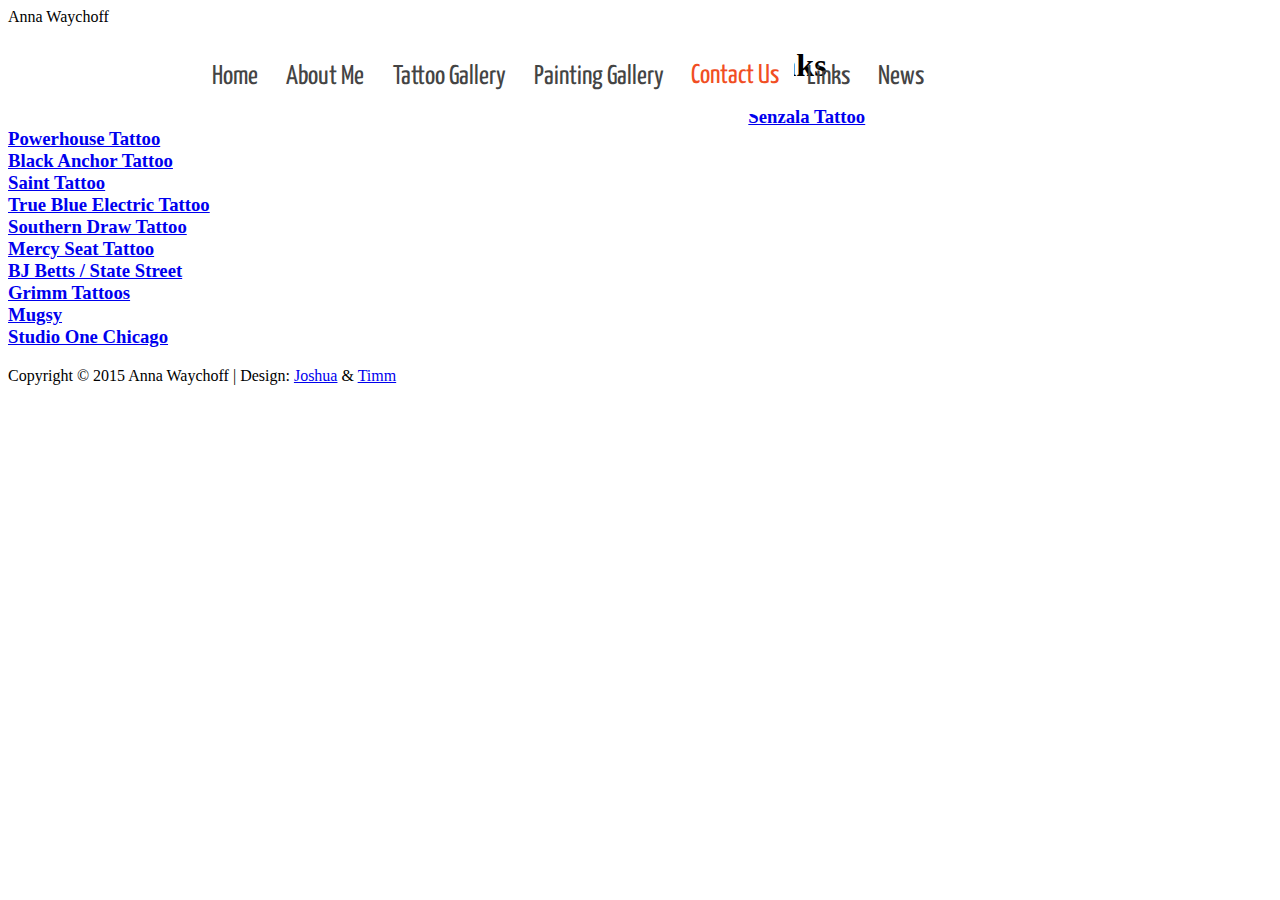
==== contact.html @ c01494fd "Updated each page to use 'current' class on each applicable page. Altered the css to remove the bloc" ====
<!DOCTYPE HTML>
<html>

<head>
  <title>Anna Waychoff</title>
  <meta name="description" content="website description" />
  <meta name="keywords" content="website keywords, website keywords" />
  <meta http-equiv="content-type" content="text/html; charset=windows-1252" />
  <link rel="stylesheet" type="text/css" href="http://fonts.googleapis.com/css?family=Tangerine&amp;v1" />
  <link rel="stylesheet" type="text/css" href="http://fonts.googleapis.com/css?family=Yanone+Kaffeesatz" />
  <link rel="stylesheet" type="text/css" href="style/style.css" />
  <script language="javascript" src="javascript/jquery-1.11.2.min.js"></script>
  <link rel="stylesheet" type="text/css" href="style/superfish.css" />
  <link rel="stylesheet" type="text/css" href="style/superfish-vertical.css" />
  <script language="javascript" src="javascript/superfish.js"></script>
  <script language="javascript">
    $(document).ready(function() {
	$('ul.sf-menu').superfish();
    });
  </script>
  
</head>

<body id="contact">
  <div id="main">
    <div id="header">
       <div id="logo">
         <div class="slogan">Anna Waychoff</div>
       </div>
      <div id="menubar">
        <ul class="sf-menu">
          <li><a href="index.html" class="current">Home</a></li>
          <li><a href="about.html" class="current">About Me</a></li>
	       <li><a href="tattoos.html" class="current">Tattoo Gallery</a></li>
	       <li><a href="paintings.html" class="current">Painting Gallery</a></li>
          <li class="current"><a href="contact.html" class="current">Contact Us</a></li>
          <li><a href="links.html" class="current">Links</a></li>
          <li><a href="news.html" class="current">News</a></li>          
        </ul>
      </div>
    </div>   
    <div id="site_content">    
    <div id="content">
        
        <h1>Links</h1>

        <h3>

<a href="http://www.senzalatattoo.com">Senzala Tattoo</a><br>
<a href="http://www.powerhousetattoo.com/home.html">Powerhouse Tattoo</a><br>
<a href="http://www.blackanchortattoo.com">Black Anchor Tattoo</a><br>
<a href="http://www.sainttattoo.com">Saint Tattoo</a><br>
<a href="http://www.trueblueelectrictattoo.com">True Blue Electric Tattoo</a><br>
<a href="http://www.southerndrawtattoo.net">Southern Draw Tattoo</a><br>
<a href="http://www.mercyseattattoo.com">Mercy Seat Tattoo</a><br>
<a href="http://www.bjbetts.com/State_Street.html">BJ Betts / State Street</a><br>
<a href="https://www.facebook.com/pages/Grimm-Tattoos/213619520085">Grimm Tattoos</a><br>
<a href="http://followgram.me/notmugsy">Mugsy</a><br>
<a href="http://www.studioonechicago.com">Studio One Chicago</a><br>


</h3>
      
      </div>
    </div>
    <div id="footer">
      <p>Copyright &copy; 2015 Anna Waychoff    |    Design: <a href="mailto:skapheles@gmail.com">Joshua</a> & <a href="mailto:timmvt@gmail.com">Timm</a></p>
    </div>
  </div>
</body>
</html>
---- style/superfish.css ----
/*** ESSENTIAL STYLES ***/
.sf-menu, .sf-menu * {
	margin: 0;
	padding: 0;
}
.sf-menu li {
	position: relative;
	list-style: none;
}
.sf-menu ul {
	position: absolute;
	display: none;
	top: 100%;
	left: 0;
	z-index: 99;
}
.sf-menu > li {
	float: left;
}
.sf-menu li:hover > ul,
.sf-menu li.sfHover > ul {
	display: block;
	
}

.sf-menu a {
	display: block;
	position: relative;
	font: normal 170% 'Yanone Kaffeesatz', sans-serif;
	text-decoration: none;
	color: #444;
	display: block; 
	float: left; 
	height: 20px;
	padding: 7px 23px 15px 23px;
	text-align: center;
}
.sf-menu ul ul {
	top: 0;
	left: 100%;
}

.sf-menu {
	float: center;
	margin-bottom: 1em;
	position: relative;
	left: 15%;
}
.sf-menu ul {
	box-shadow: 2px 2px 6px rgba(0,0,0,.2);
	min-width: 12em; /* allow long menu items to determine submenu width */
	*width: 12em; /* no auto sub width for IE7, see white-space comment below */
}
.sf-menu a {
	border-left: 1px solid #fff;
	/*border-top: 1px solid #C8C8C8; fallback colour must use full shorthand */
	border-top: 1px solid rgba(255,255,255,.5);
	padding: .75em 0.5em 1.15em 0.5em;
	text-decoration: none;
	zoom: 1; /* IE7 */
	
}
.sf-menu a {
	color: #444 /*#13a*/;
	/*padding: 30px;/*
	
}
.sf-menu li {
	background: #FFF /*#BDD2FF*/;
	white-space: nowrap; /* no need for Supersubs plugin */
	*white-space: normal; /* ...unless you support IE7 (let it wrap) */
	-webkit-transition: background .2s;
	transition: background .2s;
}
.sf-menu ul li {
	background: #FFF /*AABDE6*/;
}

.sf-menu li a:active {
	color: #F14E23;
}

.sf-menu li.current a {
	background-color: #fff;
	border: 0px solid #ddd;
	border-bottom: 0;
	color: #F14E23;
}

.sf-menu ul ul li {
	background: #9AAEDB;
}
.superfish-inner ul {
	position:relative;
	left:-100%;
}

.sf-menu a:hover,
.sf-menu a.sfHover {
	background: #FFF /*#C8C8C8 #CFDEFF*/;
	color: #F14E23;
	/* only transition out, not in */
	-webkit-transition: none;
	transition: none;

}

/*** arrows (for all except IE7) **/
.sf-arrows .sf-with-ul {
	padding-right: 2.5em;
	*padding-right: 1em; /* no CSS arrows for IE7 (lack pseudo-elements) */
}
.sf-with-ul a:hover {
	background: #C8C8C8/*#CFDEFF*/;
	-webkit-transition: none;
	transition: none;
}

/* styling for both css and generated arrows */
.sf-arrows .sf-with-ul:after {
	/*content: '';
	position: absolute;
	top: 50%;
	right: 1em;
	margin-top: -3px;
	height: 0;
	width: 0;
	/* order of following 3 rules important for fallbacks to work */
	/*border: 5px solid transparent;
	border-top-color: #dFeEFF; /* edit this to suit design (no rgba in IE8) */
	/*border-top-color: rgba(255,255,255,.5);*/
}
.sf-arrows > li > .sf-with-ul:focus:after,
.sf-arrows > li:hover > .sf-with-ul:after,
.sf-arrows > .sfHover > .sf-with-ul:after {
	border-top-color: white; /* IE8 fallback colour */
}
/* styling for right-facing arrows */
.sf-arrows ul .sf-with-ul:after {
	margin-top: -5px;
	margin-right: -3px;
	border-color: transparent;
	border-left-color: #dFeEFF; /* edit this to suit design (no rgba in IE8) */
	border-left-color: rgba(255,255,255,.5);
}
.sf-arrows ul li > .sf-with-ul:focus:after,
.sf-arrows ul li:hover > .sf-with-ul:after,
.sf-arrows ul .sfHover > .sf-with-ul:after {
	border-left-color: white;
	background: #C8C8C8/*#CFDEFF*/;
}
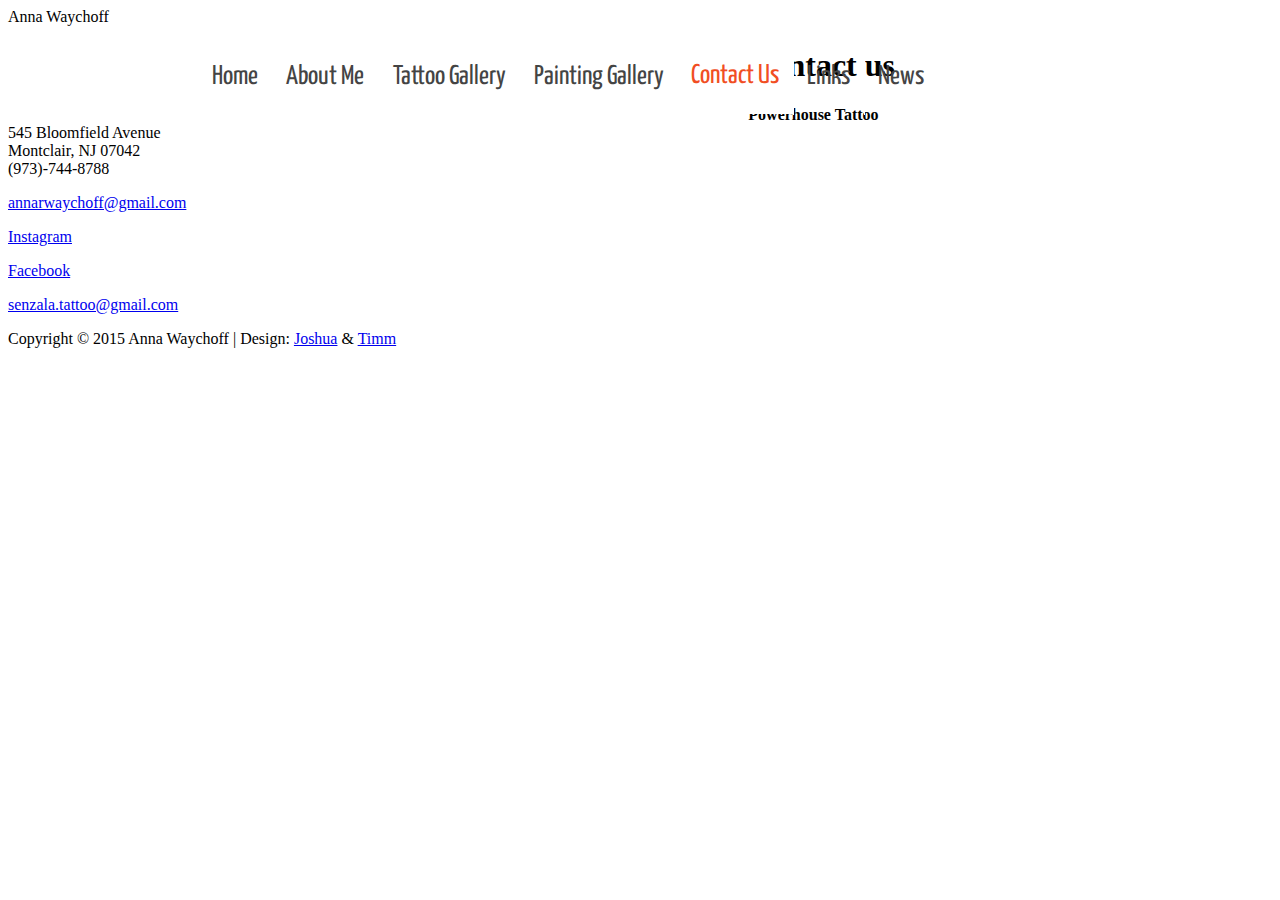
==== commit ea432faf: "Updating contact and links pages" ====
--- a/contact.html
+++ b/contact.html
@@ -43,24 +43,20 @@
     <div id="site_content">    
     <div id="content">
         
-        <h1>Links</h1>
+<h1>Contact us</h1>
 
-        <h3>
+<p>
+<b>Powerhouse Tattoo</b><br>
+545 Bloomfield Avenue<br>
+Montclair, NJ 07042<br>
+(973)-744-8788</p><p>        
 
-<a href="http://www.senzalatattoo.com">Senzala Tattoo</a><br>
-<a href="http://www.powerhousetattoo.com/home.html">Powerhouse Tattoo</a><br>
-<a href="http://www.blackanchortattoo.com">Black Anchor Tattoo</a><br>
-<a href="http://www.sainttattoo.com">Saint Tattoo</a><br>
-<a href="http://www.trueblueelectrictattoo.com">True Blue Electric Tattoo</a><br>
-<a href="http://www.southerndrawtattoo.net">Southern Draw Tattoo</a><br>
-<a href="http://www.mercyseattattoo.com">Mercy Seat Tattoo</a><br>
-<a href="http://www.bjbetts.com/State_Street.html">BJ Betts / State Street</a><br>
-<a href="https://www.facebook.com/pages/Grimm-Tattoos/213619520085">Grimm Tattoos</a><br>
-<a href="http://followgram.me/notmugsy">Mugsy</a><br>
-<a href="http://www.studioonechicago.com">Studio One Chicago</a><br>
+</p><p>
 
-
-</h3>
+<a href="mailto:annarwaychoff@gmail.com">annarwaychoff@gmail.com</a></p><p>
+<a href="http://instagram.com/annawaychoff">Instagram</a></p><p>
+<a href="https://www.facebook.com/anna.waychoff?ref=tn_tnmn">Facebook</a></p><p>
+<a href="mailto:senzala.tattoo@gmail.com">senzala.tattoo@gmail.com</a>
       
       </div>
     </div>
